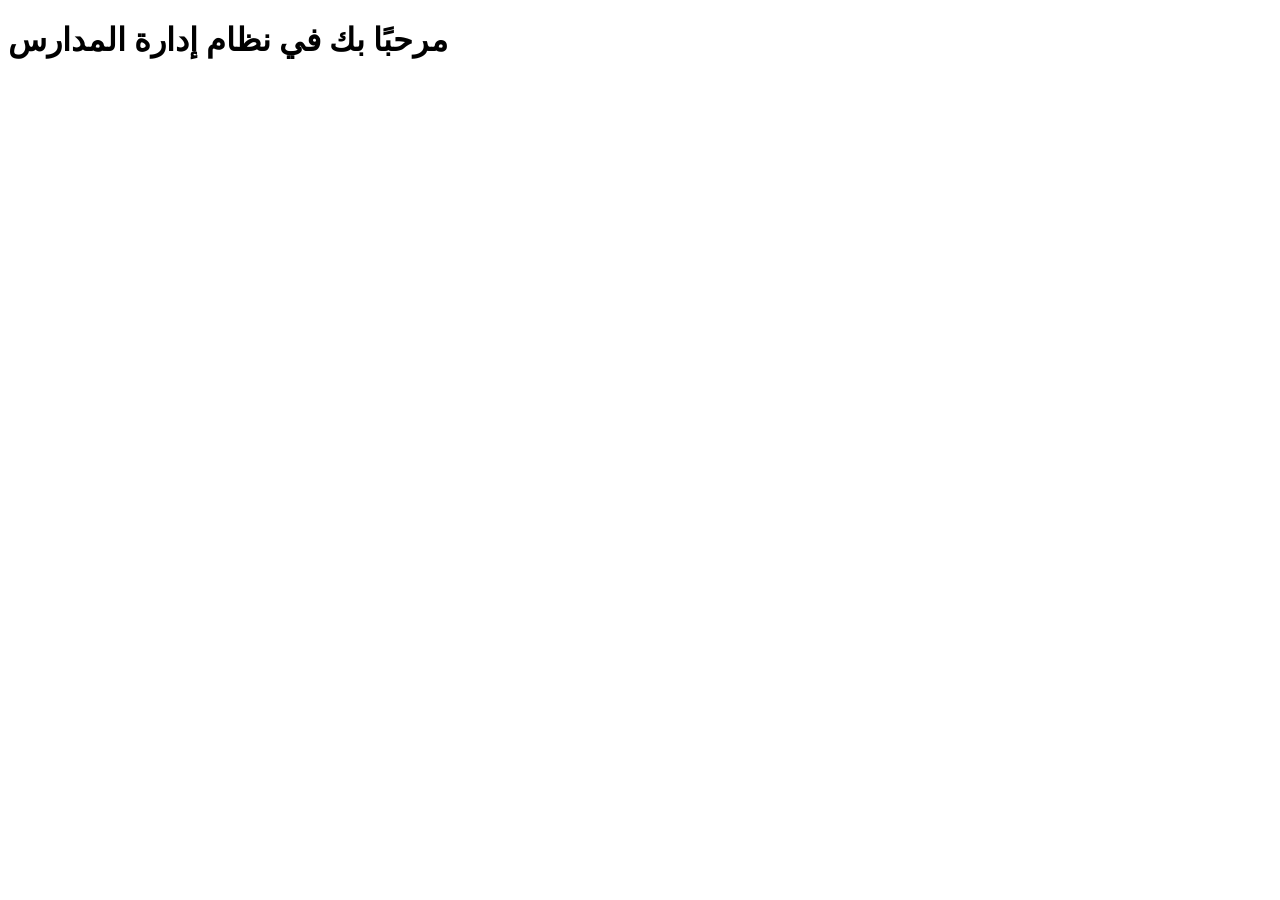
==== index.html @ 3317cdd7 "First page" ====
<!DOCTYPE html>
<html lang="ar">
<head>
    <meta charset="UTF-8">
    <meta name="viewport" content="width=device-width, initial-scale=1.0">
    <title>School Management System</title>
</head>

<body>

    <h1>مرحبًا بك في نظام إدارة المدارس</h1>

</body>
</html>
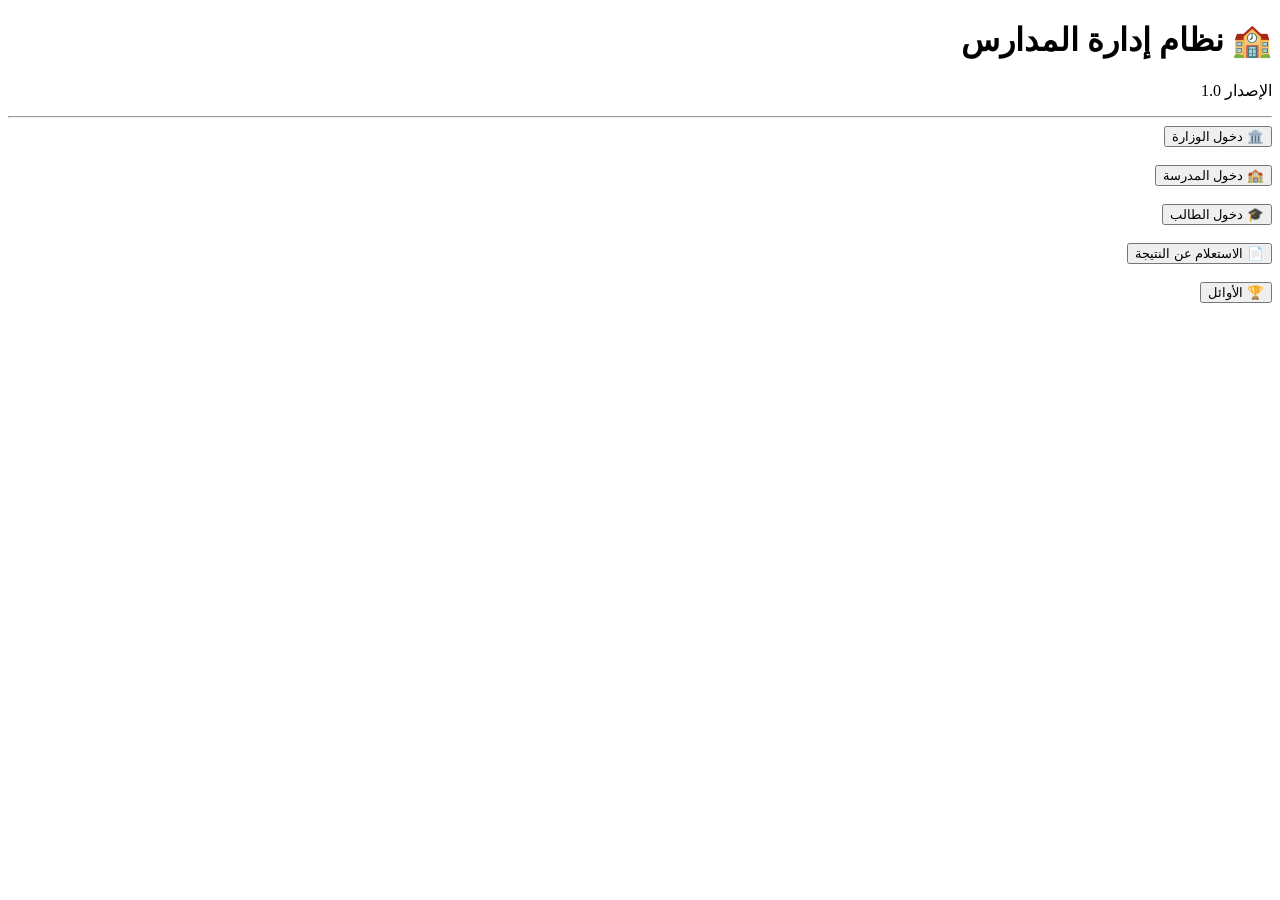
==== commit ab795e20: "Update home page" ====
--- a/index.html
+++ b/index.html
@@ -1,14 +1,42 @@
 <!DOCTYPE html>
-<html lang="ar">
+<html lang="ar" dir="rtl">
+
 <head>
-    <meta charset="UTF-8">
-    <meta name="viewport" content="width=device-width, initial-scale=1.0">
-    <title>School Management System</title>
+
+<meta charset="UTF-8">
+
+<meta name="viewport" content="width=device-width, initial-scale=1.0">
+
+<title>School Management System</title>
+
 </head>
 
 <body>
 
-    <h1>مرحبًا بك في نظام إدارة المدارس</h1>
+<h1>🏫 نظام إدارة المدارس</h1>
+
+<p>الإصدار 1.0</p>
+
+<hr>
+
+<button>🏛️ دخول الوزارة</button>
+
+<br><br>
+
+<button>🏫 دخول المدرسة</button>
+
+<br><br>
+
+<button>🎓 دخول الطالب</button>
+
+<br><br>
+
+<button>📄 الاستعلام عن النتيجة</button>
+
+<br><br>
+
+<button>🏆 الأوائل</button>
 
 </body>
+
 </html>
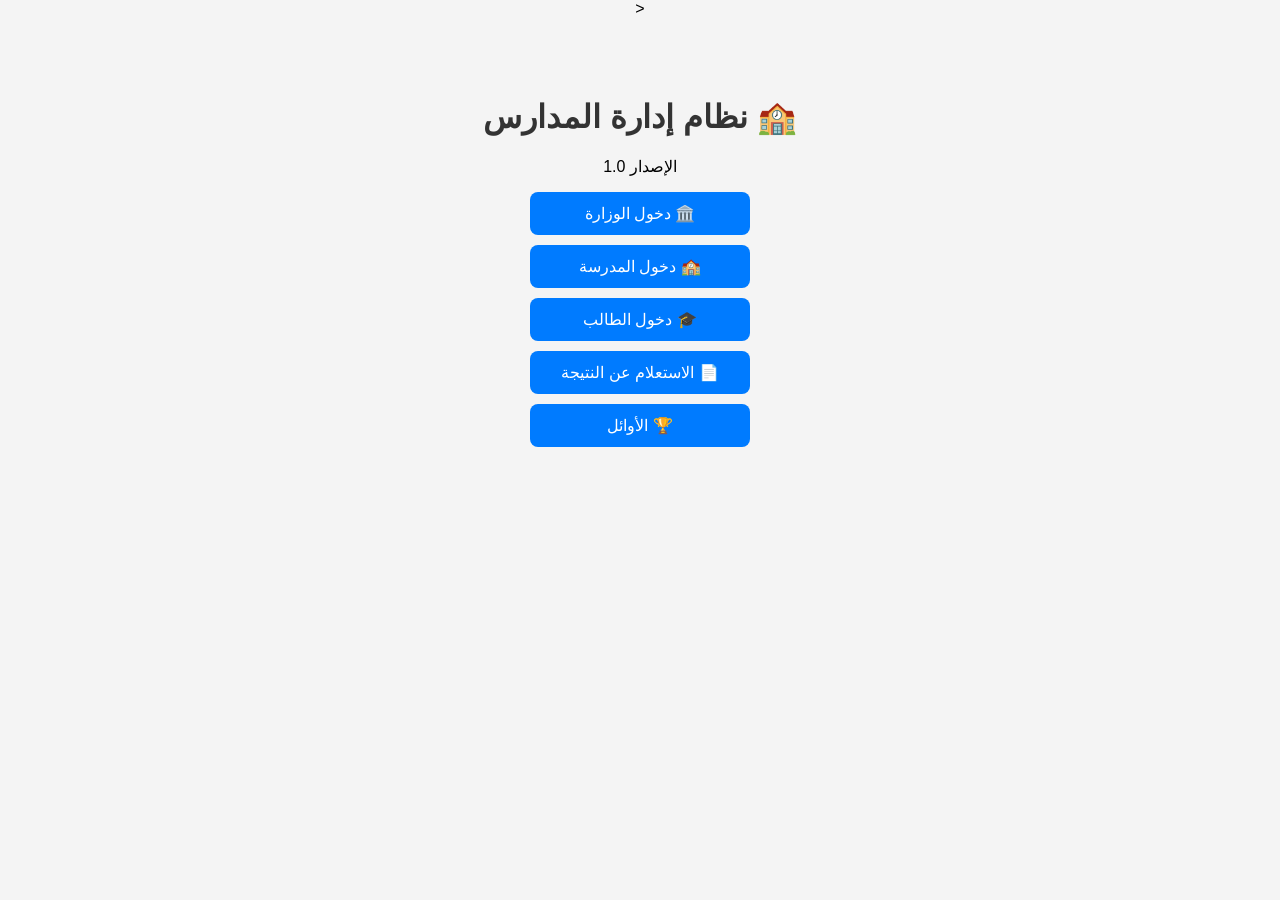
==== commit 246a0992: "Update home page" ====
--- a/index.html
+++ b/index.html
@@ -1,42 +1,31 @@
-<!DOCTYPE html>
+<<!DOCTYPE html>
 <html lang="ar" dir="rtl">
 
 <head>
-
-<meta charset="UTF-8">
-
-<meta name="viewport" content="width=device-width, initial-scale=1.0">
-
-<title>School Management System</title>
-
+    <meta charset="UTF-8">
+    <meta name="viewport" content="width=device-width, initial-scale=1.0">
+    <title>نظام إدارة المدارس</title>
+    <link rel="stylesheet" href="css/style.css">
 </head>
 
 <body>
 
-<h1>🏫 نظام إدارة المدارس</h1>
+    <div class="container">
 
-<p>الإصدار 1.0</p>
+        <h1>🏫 نظام إدارة المدارس</h1>
 
-<hr>
+        <p>الإصدار 1.0</p>
 
-<button>🏛️ دخول الوزارة</button>
+        <button>🏛️ دخول الوزارة</button>
+        <button>🏫 دخول المدرسة</button>
+        <button>🎓 دخول الطالب</button>
+        <button>📄 الاستعلام عن النتيجة</button>
+        <button>🏆 الأوائل</button>
 
-<br><br>
+    </div>
 
-<button>🏫 دخول المدرسة</button>
-
-<br><br>
-
-<button>🎓 دخول الطالب</button>
-
-<br><br>
-
-<button>📄 الاستعلام عن النتيجة</button>
-
-<br><br>
-
-<button>🏆 الأوائل</button>
+    <script src="js/script.js"></script>
 
 </body>
 
-</html>
+</html>
--- a/css/style.css
+++ b/css/style.css
@@ -0,0 +1,31 @@
+body {
+    font-family: Arial;
+    background: #f4f4f4;
+    text-align: center;
+    margin: 0;
+}
+
+.container {
+    margin-top: 80px;
+}
+
+h1 {
+    color: #333;
+}
+
+button {
+    display: block;
+    margin: 10px auto;
+    padding: 12px 20px;
+    width: 220px;
+    border: none;
+    background: #007bff;
+    color: white;
+    font-size: 16px;
+    border-radius: 8px;
+    cursor: pointer;
+}
+
+button:hover {
+    background: #0056b3;
+}
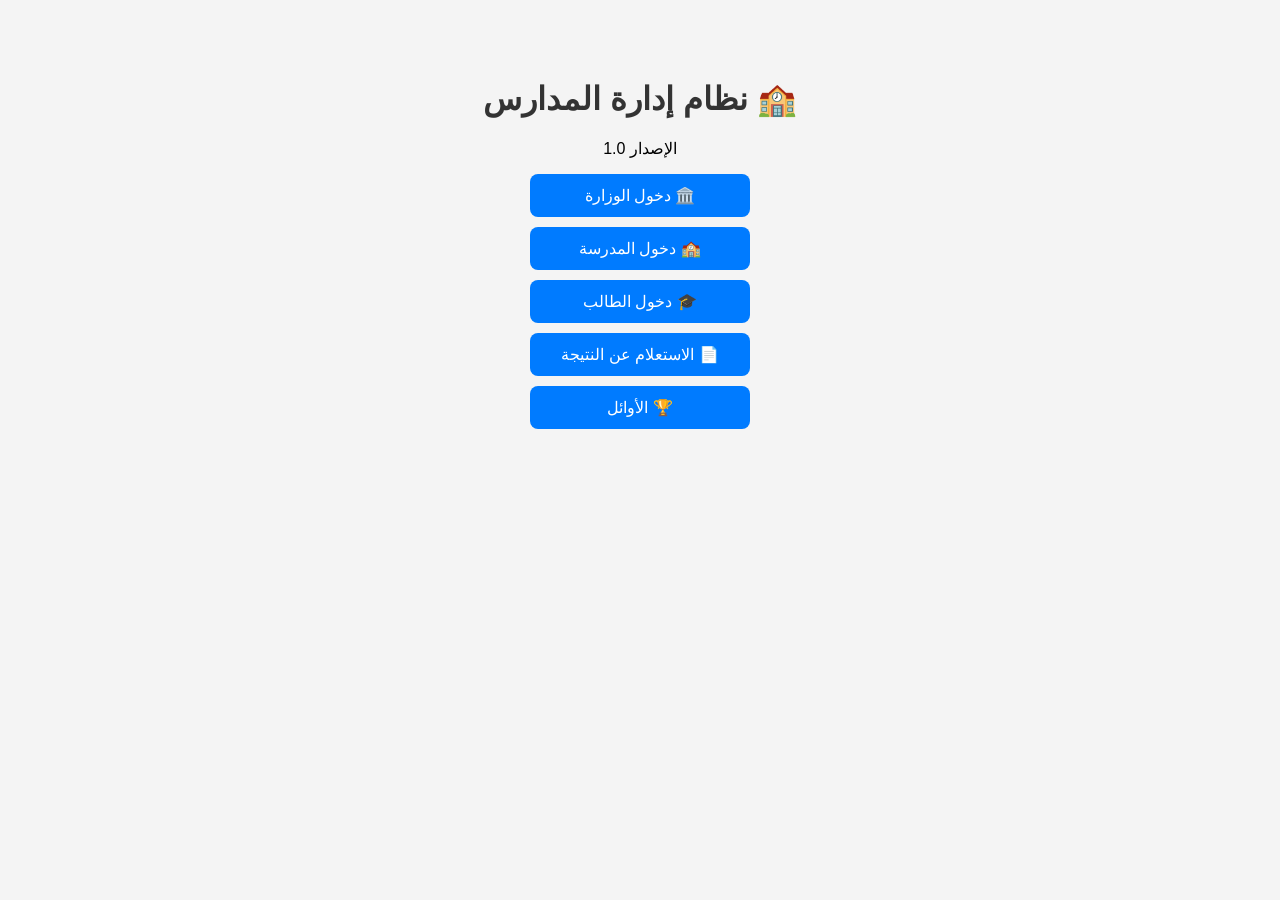
==== commit 81df79c5: "Update home page" ====
--- a/index.html
+++ b/index.html
@@ -1,4 +1,4 @@
-<<!DOCTYPE html>
+<!DOCTYPE html>
 <html lang="ar" dir="rtl">
 
 <head>
@@ -13,14 +13,13 @@
     <div class="container">
 
         <h1>🏫 نظام إدارة المدارس</h1>
-
         <p>الإصدار 1.0</p>
 
-        <button>🏛️ دخول الوزارة</button>
-        <button>🏫 دخول المدرسة</button>
-        <button>🎓 دخول الطالب</button>
-        <button>📄 الاستعلام عن النتيجة</button>
-        <button>🏆 الأوائل</button>
+        <button id="ministry">🏛️ دخول الوزارة</button>
+        <button id="school">🏫 دخول المدرسة</button>
+        <button id="student">🎓 دخول الطالب</button>
+        <button id="result">📄 الاستعلام عن النتيجة</button>
+        <button id="top">🏆 الأوائل</button>
 
     </div>
 
